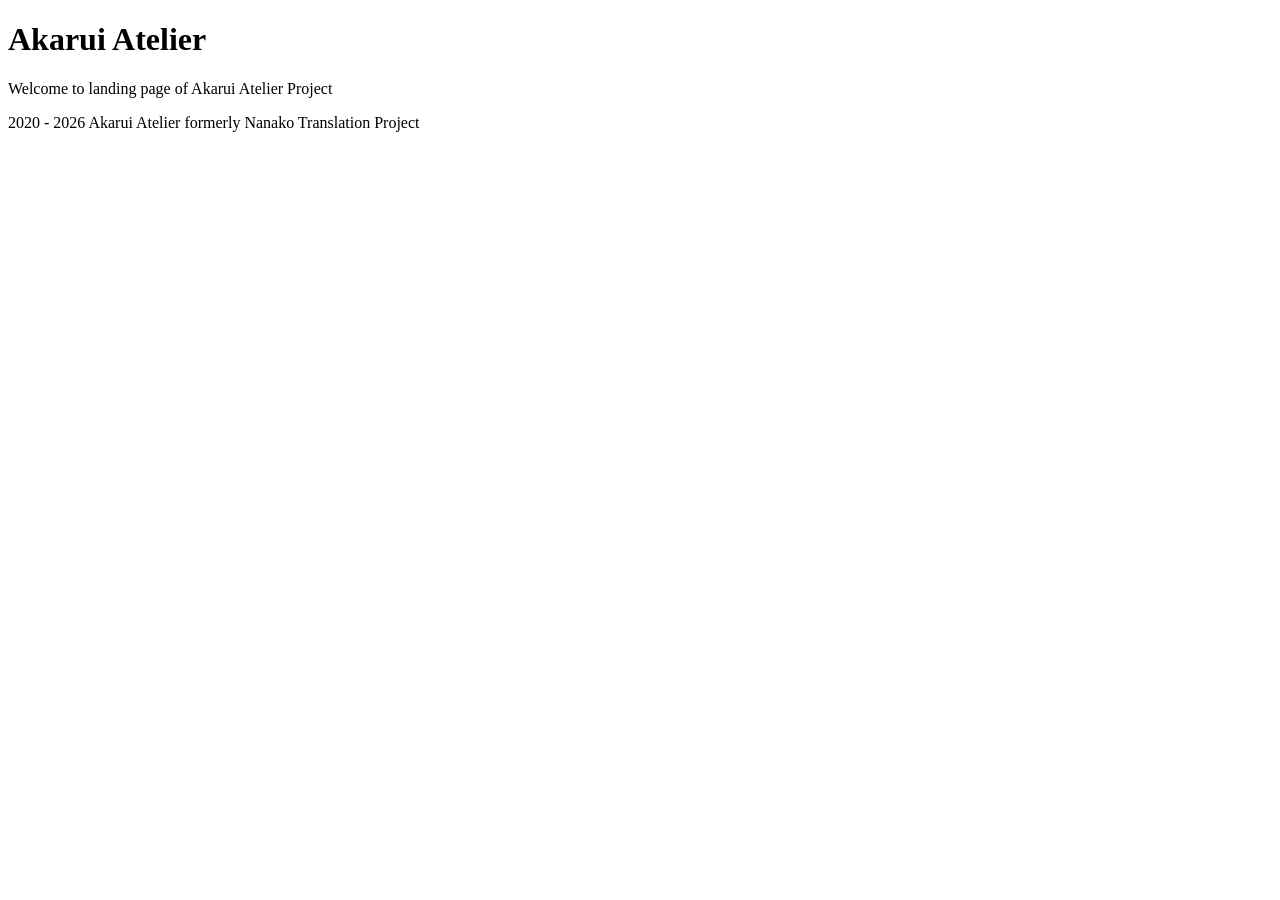
==== index.html @ 0ff9eca0 "add homepage" ====
<!DOCTYPE html>
<html lang="en">
  <head>
    <meta charset="UTF-8">
    <meta name="viewport" content="width=device-width, initial-scale=1.0">
    <title>Akarui Atelier Homepage</title>
  </head>

  <main>
    <header>
      <h1>Akarui Atelier</h1>
    </header>

    <section>
      <p>Welcome to landing page of Akarui Atelier Project</p>
    </section>

    <footer>
      2020 - 2026 Akarui Atelier formerly Nanako Translation Project
    </footer>
  </main>
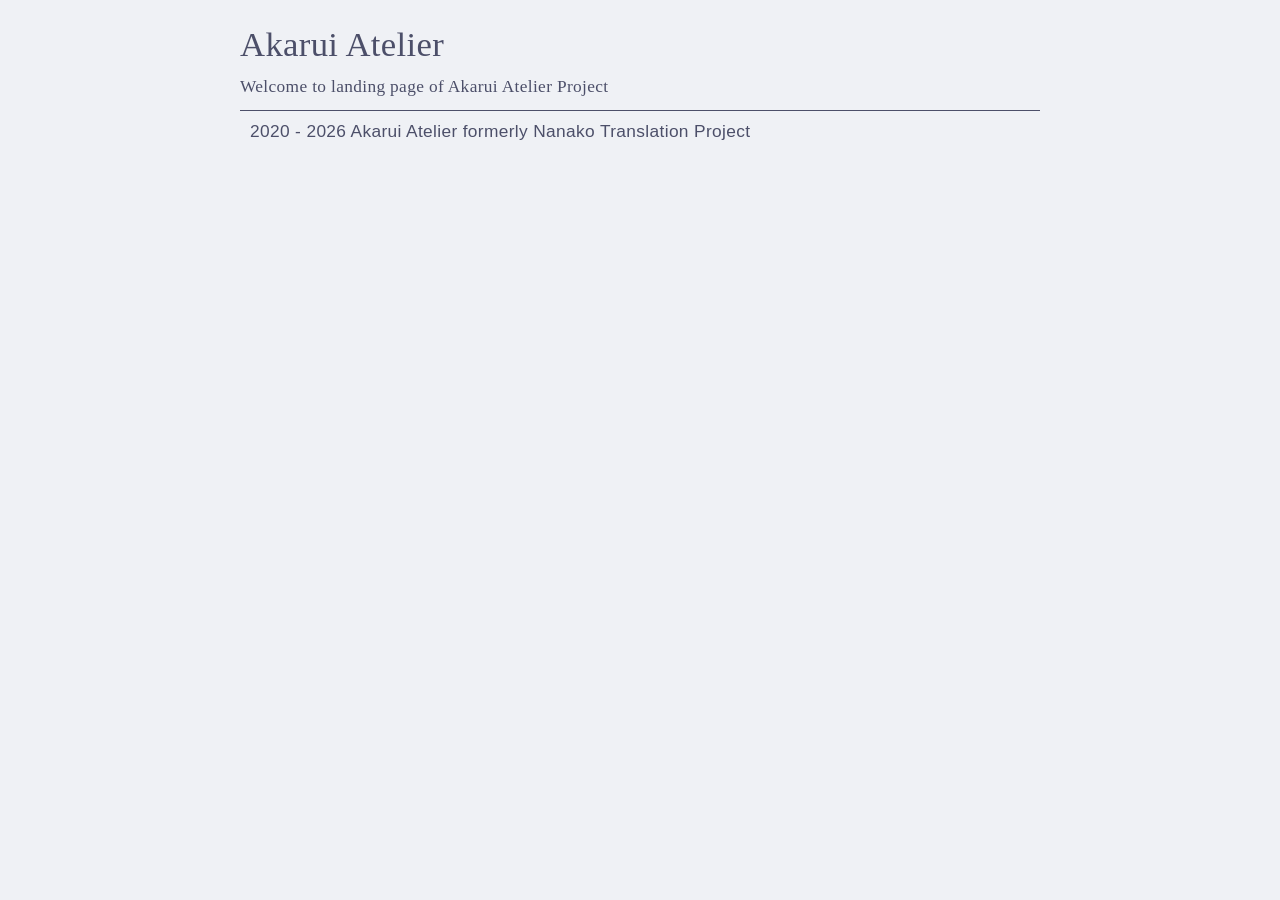
==== commit 1460f924: "Link external stylesheet in index.html Add link to external stylesheet for styling." ====
--- a/index.html
+++ b/index.html
@@ -3,6 +3,8 @@
   <head>
     <meta charset="UTF-8">
     <meta name="viewport" content="width=device-width, initial-scale=1.0">
+
+    <link rel="stylesheet" href="scripts/style.css">
     <title>Akarui Atelier Homepage</title>
   </head>
 
--- a/scripts/style.css
+++ b/scripts/style.css
@@ -0,0 +1,216 @@
+/* Default colors */
+:root {
+	--color:#4c4f69;
+	--background:#eff1f5;
+	
+	--link:#8839ef;
+	--linkhover:#8839ef;
+	
+	--formbg:#f4f1e9;
+	--formcolor:#212c2c;
+	
+	--accentbg:#e0d9c6;
+	--hr: #4c4f69;
+}
+
+/* Alternate colors */
+/* Replace "dark" with "light" and add your light mode colors here if you want your site to be in dark mode by default */
+@media (prefers-color-scheme: dark) {
+	:root {
+		--color:#c6d0f5;
+		--background:#292c3c;
+		
+		--link:#ca9ee6;
+		--linkhover:#ca9ee6;
+		
+		--formbg:#232c2f;
+		--formcolor:#c6d0f5;
+		
+		--accentbg:#232c2f;
+		--hr: #c6d0f5;
+	}
+}
+
+/* ------ The rest of the code starts here ------- */
+
+* { margin: 0; padding: 0; transition:0.5s ease;}
+img { margin:5px; max-width:100%; }
+
+body { 
+	color:var(--color);
+	background:var(--background);
+	font: 13pt sans-serif; 
+	letter-spacing:.35px;
+}
+
+main {
+	padding:20px;
+	width:90%;
+	max-width:800px;
+	margin:auto;
+}
+
+a {
+	color:var(--link);
+}
+
+a:hover {
+	color: var(--linkhover);
+}
+
+li a {
+	text-decoration:none;
+}
+
+p {
+	font-family: Georgia, Times New Roman, serif;
+	margin:10px 0px 10px 0px;
+	line-height:1.5;
+}
+
+nav {
+	font-family: Georgia, Times New Roman, serif;
+	margin: 5px 0 5px 0;
+}
+
+main h1 {
+	font:26pt Georgia, Times New Roman, serif;
+	margin:5px 0 5px 0;
+}
+
+main h2 {
+	margin:10px 0 10px 0;
+	font:23pt Georgia, Times New Roman, serif;
+}
+
+main h3 {
+	margin:5px 0 5px 0;
+	font: 18.5pt Georgia, Times New Roman, serif;
+}
+
+main h4 {
+	font:13pt Georgia, Times New Roman, serif;
+	font-style:italic;
+	margin:5px 0 20px 0;
+}
+
+main input, textarea, select, button { 
+	background: var(--formbg);  
+	color: var(--formcolor);
+	font: 12pt sans-serif; 
+	border: 1px solid var(--hr); 
+	padding: 5px; 
+	margin: 5px;
+	border-radius:5px;
+}
+
+main textarea {
+	width:90%;
+}
+
+input[type="submit"], input[type="reset"] {
+	font-size:13pt;
+	background:var(--accentbg);
+}
+
+input[type="submit"]:hover, input[type="reset"]:hover {
+	background:var(--hr);
+	cursor:pointer;
+}
+
+main table {
+	margin:10px auto 10px auto;
+	padding:5px;
+	width:100%;
+	border-collapse:collapse;
+}
+
+main th {
+	border-bottom:1px solid var(--hr);
+	padding:5px;
+	text-align:left;
+}
+
+main td {
+	padding:3px;
+}
+
+main tr:nth-child(2n) {
+	background:var(--accentbg);
+}
+
+main ul, ol { 
+	font-family: Georgia, Times New Roman, serif;
+	list-style-position: outside;
+	margin: 8px 0 8px 20px;
+}
+
+main li {
+	font-family: Georgia, Times New Roman, serif;
+	margin:5px 0 5px 0;
+	line-height:1.5;
+}
+
+main ul li ul, main ol li ol {
+	margin-left:15px;
+}
+
+main blockquote {
+	padding:10px;
+	border-left:10px solid var(--hr);
+	background:var(--accentbg);
+}
+
+main blockquote cite {
+	font-size:11pt;
+	position:relative;
+	right:0;
+}
+
+main summary {
+	cursor:pointer;
+	margin: 5px 0px 5px 0px;
+}
+
+main details {
+	padding:10px;
+	background:var(--accentbg);
+	margin:5px 0 5px 0;
+    border-radius:5px;
+}
+
+main hr {
+	border:0.5px solid var(--hr);
+    margin:20px auto 20px auto;
+}
+
+main pre {
+	padding:10px;
+	background:var(--accentbg);
+	margin:10px auto 10px auto;
+	border-radius:5px;
+	overflow:auto;
+}
+
+main footer {
+	text-align:left;
+	border-top: 0.5px solid var(--hr);
+	margin-top:10px;
+	padding:10px;
+}
+
+
+@media (prefers-color-scheme: dark) {
+
+	main img {
+		opacity:0.6;
+	}
+	
+	main img:hover {
+		opacity:1;
+	}
+
+	main a img:hover {
+		opacity:1;
+	}
+}
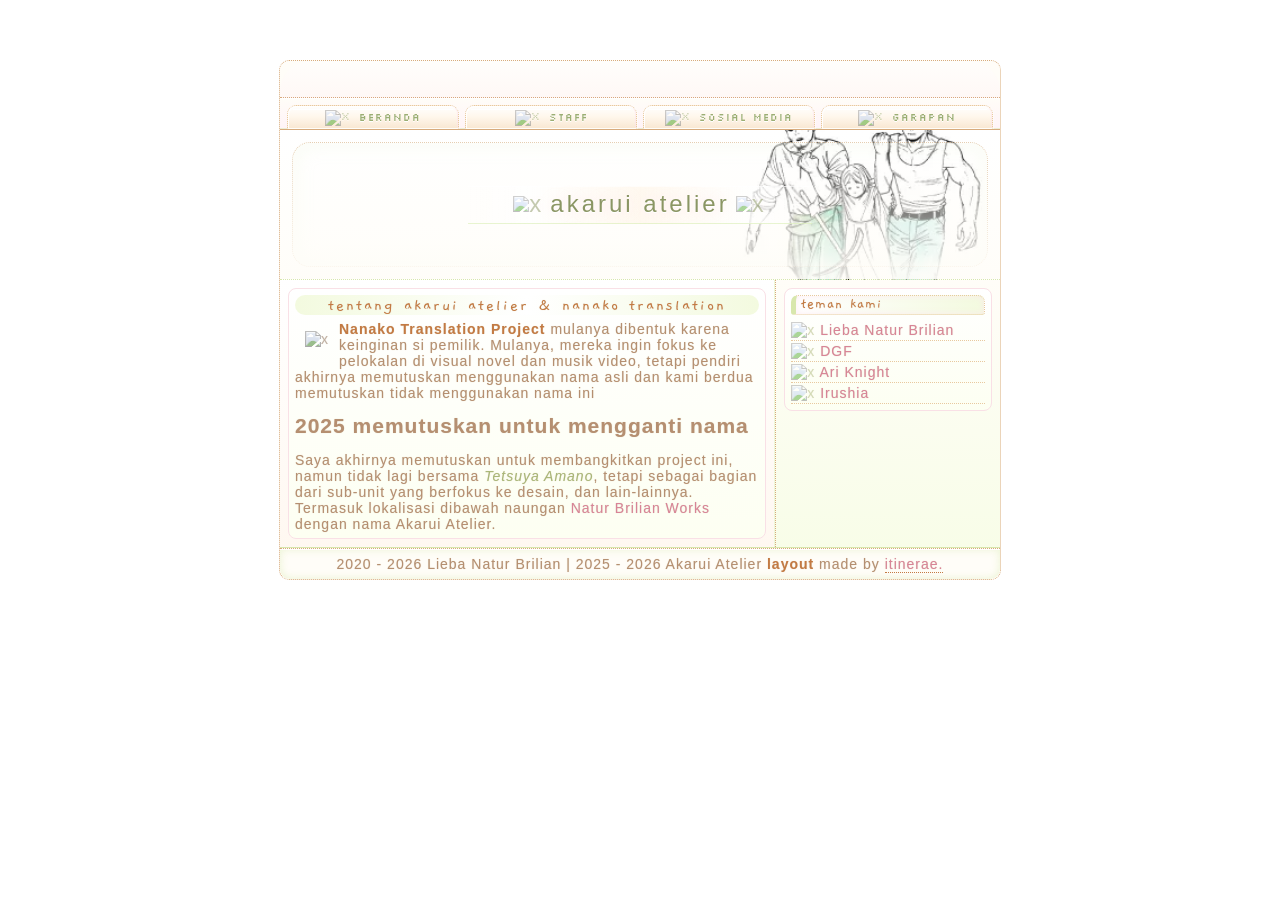
==== commit 812b6f9c: "update pages" ====
--- a/index.html
+++ b/index.html
@@ -1,23 +1,112 @@
-<!DOCTYPE html>
-<html lang="en">
-  <head>
-    <meta charset="UTF-8">
-    <meta name="viewport" content="width=device-width, initial-scale=1.0">
-
-    <link rel="stylesheet" href="scripts/style.css">
-    <title>Akarui Atelier Homepage</title>
-  </head>
-
-  <main>
-    <header>
-      <h1>Akarui Atelier</h1>
-    </header>
-
-    <section>
-      <p>Welcome to landing page of Akarui Atelier Project</p>
-    </section>
-
-    <footer>
-      2020 - 2026 Akarui Atelier formerly Nanako Translation Project
-    </footer>
-  </main>
+<!DOCTYPE html>
+<html lang="en">
+<head>
+  <title>Akarui Atelier Website</title>
+  <link rel="shortcut icon" href="https://itinerae.neocities.org/pixels/tinyleaf.png">
+
+  <meta name="viewport" content="width=device-width, initial-scale=1.0">
+
+  <link rel="preconnect" href="https://fonts.googleapis.com">
+  <link rel="preconnect" href="https://fonts.gstatic.com" crossorigin>
+  <link rel="stylesheet" href="scripts/style.css">
+  <link href="https://fonts.googleapis.com/css2?family=Gaegu:wght@400;700&family=Silkscreen:wght@400;700&display=swap" rel="stylesheet">
+</head>
+<body>
+    
+<div class="layout">
+    
+    
+
+  <header class="lace"></header>
+  
+  
+
+  <nav class="navigation">
+    <div class="navi-link">
+      <a href="index.html"><img class="nav-icon" src="https://itinerae.neocities.org/pixels/tiny/leaff.gif" alt="x"> beranda</a>
+      <a href="staff.html"><img class="nav-icon" src="https://itinerae.neocities.org/pixels/tiny/leaff.gif" alt="x"> staff</a>
+      <a href="socmed.html"><img class="nav-icon" src="https://itinerae.neocities.org/pixels/tiny/leaff.gif" alt="x"> sosial media</a>
+      <a href="#"><img class="nav-icon" src="https://itinerae.neocities.org/pixels/tiny/leaff.gif" alt="x"> garapan</a>
+    </div>
+  </nav>
+  
+  
+
+  <div class="banner">
+    <div class="site-name">
+      <img class="site-sparkle" src="https://itinerae.neocities.org/pixels/stargreen.gif" alt="x">
+      Akarui Atelier
+      <img class="site-sparkle" src="https://itinerae.neocities.org/pixels/stargreen.gif" alt="x">
+    </div>
+  </div>
+  
+  
+
+  <main class="main">
+      
+      
+
+    <div class="column">
+        
+        
+
+      <div class="box">
+        <div class="title-big">Tentang Akarui Atelier & Nanako Translation</div>
+
+        <p>
+          <img class="intro-pixel" src="https://avatars.githubusercontent.com/u/72560362?s=200&v=4" alt="x">
+          <b>Nanako Translation Project</b> mulanya dibentuk karena keinginan si pemilik. Mulanya, mereka ingin fokus ke pelokalan di visual novel dan musik video, tetapi pendiri akhirnya memutuskan menggunakan nama asli dan kami berdua memutuskan tidak menggunakan nama ini
+        </p>
+		
+		<h2>2025 memutuskan untuk mengganti nama</h2>
+
+        <p>
+          Saya akhirnya memutuskan untuk membangkitkan project ini, namun tidak lagi bersama <i>Tetsuya Amano</i>, tetapi sebagai bagian dari sub-unit yang berfokus ke desain, dan lain-lainnya. Termasuk lokalisasi dibawah naungan <a href="https://naturbrilian.nekoweb.org" target="_blank">Natur Brilian Works</a> dengan nama Akarui Atelier.
+        </p>
+      </div>
+      
+      
+
+      
+      
+
+    </div>
+
+
+
+    <aside class="column">
+
+      <div class="box">
+        <div class="title">Teman kami</div>
+
+        <ul class="tiny-list">
+          <li><img class="list-icon" src="https://itinerae.neocities.org/pixels/small-star.gif" alt="x"> <a href="https://naturbrilian.nekoweb.org" target="_blank">Lieba Natur Brilian</a></li>
+          <li><img class="list-icon" src="https://itinerae.neocities.org/pixels/small-star.gif" alt="x"> <a href="https://dgf.nekoweb.org" target="_blank">DGF</a></li>
+          <li><img class="list-icon" src="https://itinerae.neocities.org/pixels/small-star.gif" alt="x"> <a href="https://linktr.ee/ariknight19" target="_blank">Ari Knight</a></li>
+		  <li><img class="list-icon" src="https://itinerae.neocities.org/pixels/small-star.gif" alt="x"> <a href="https://irushia.my.id" target="_blank">Irushia</a></li>
+        </ul>
+      </div>
+
+    </aside>
+    
+    
+
+  </main>
+  
+  
+  
+
+  <!-- Credit section, DO NOT DELETE THIS PART of the code if you use this FREE layout, thank you. !-->
+
+  <footer class="footer">
+  2020 - 2026 Lieba Natur Brilian | 2025 - 2026 Akarui Atelier <b>layout</b> made by <a href="https://itinerae.org" target="_blank">itinerae.</a>
+  </footer>
+
+</div>
+
+
+
+</body>
+</html>
+          
+          
--- a/scripts/style.css
+++ b/scripts/style.css
@@ -1,216 +1,625 @@
-/* Default colors */
-:root {
-	--color:#4c4f69;
-	--background:#eff1f5;
-	
-	--link:#8839ef;
-	--linkhover:#8839ef;
-	
-	--formbg:#f4f1e9;
-	--formcolor:#212c2c;
-	
-	--accentbg:#e0d9c6;
-	--hr: #4c4f69;
-}
-
-/* Alternate colors */
-/* Replace "dark" with "light" and add your light mode colors here if you want your site to be in dark mode by default */
-@media (prefers-color-scheme: dark) {
-	:root {
-		--color:#c6d0f5;
-		--background:#292c3c;
-		
-		--link:#ca9ee6;
-		--linkhover:#ca9ee6;
-		
-		--formbg:#232c2f;
-		--formcolor:#c6d0f5;
-		
-		--accentbg:#232c2f;
-		--hr: #c6d0f5;
-	}
-}
-
-/* ------ The rest of the code starts here ------- */
-
-* { margin: 0; padding: 0; transition:0.5s ease;}
-img { margin:5px; max-width:100%; }
-
-body { 
-	color:var(--color);
-	background:var(--background);
-	font: 13pt sans-serif; 
-	letter-spacing:.35px;
-}
-
-main {
-	padding:20px;
-	width:90%;
-	max-width:800px;
-	margin:auto;
-}
-
-a {
-	color:var(--link);
-}
-
-a:hover {
-	color: var(--linkhover);
-}
-
-li a {
-	text-decoration:none;
-}
-
-p {
-	font-family: Georgia, Times New Roman, serif;
-	margin:10px 0px 10px 0px;
-	line-height:1.5;
-}
-
-nav {
-	font-family: Georgia, Times New Roman, serif;
-	margin: 5px 0 5px 0;
-}
-
-main h1 {
-	font:26pt Georgia, Times New Roman, serif;
-	margin:5px 0 5px 0;
-}
-
-main h2 {
-	margin:10px 0 10px 0;
-	font:23pt Georgia, Times New Roman, serif;
-}
-
-main h3 {
-	margin:5px 0 5px 0;
-	font: 18.5pt Georgia, Times New Roman, serif;
-}
-
-main h4 {
-	font:13pt Georgia, Times New Roman, serif;
-	font-style:italic;
-	margin:5px 0 20px 0;
-}
-
-main input, textarea, select, button { 
-	background: var(--formbg);  
-	color: var(--formcolor);
-	font: 12pt sans-serif; 
-	border: 1px solid var(--hr); 
-	padding: 5px; 
-	margin: 5px;
-	border-radius:5px;
-}
-
-main textarea {
-	width:90%;
-}
-
-input[type="submit"], input[type="reset"] {
-	font-size:13pt;
-	background:var(--accentbg);
-}
-
-input[type="submit"]:hover, input[type="reset"]:hover {
-	background:var(--hr);
-	cursor:pointer;
-}
-
-main table {
-	margin:10px auto 10px auto;
-	padding:5px;
-	width:100%;
-	border-collapse:collapse;
-}
-
-main th {
-	border-bottom:1px solid var(--hr);
-	padding:5px;
-	text-align:left;
-}
-
-main td {
-	padding:3px;
-}
-
-main tr:nth-child(2n) {
-	background:var(--accentbg);
-}
-
-main ul, ol { 
-	font-family: Georgia, Times New Roman, serif;
-	list-style-position: outside;
-	margin: 8px 0 8px 20px;
-}
-
-main li {
-	font-family: Georgia, Times New Roman, serif;
-	margin:5px 0 5px 0;
-	line-height:1.5;
-}
-
-main ul li ul, main ol li ol {
-	margin-left:15px;
-}
-
-main blockquote {
-	padding:10px;
-	border-left:10px solid var(--hr);
-	background:var(--accentbg);
-}
-
-main blockquote cite {
-	font-size:11pt;
-	position:relative;
-	right:0;
-}
-
-main summary {
-	cursor:pointer;
-	margin: 5px 0px 5px 0px;
-}
-
-main details {
-	padding:10px;
-	background:var(--accentbg);
-	margin:5px 0 5px 0;
-    border-radius:5px;
-}
-
-main hr {
-	border:0.5px solid var(--hr);
-    margin:20px auto 20px auto;
-}
-
-main pre {
-	padding:10px;
-	background:var(--accentbg);
-	margin:10px auto 10px auto;
-	border-radius:5px;
-	overflow:auto;
-}
-
-main footer {
-	text-align:left;
-	border-top: 0.5px solid var(--hr);
-	margin-top:10px;
-	padding:10px;
-}
-
-
-@media (prefers-color-scheme: dark) {
-
-	main img {
-		opacity:0.6;
-	}
-	
-	main img:hover {
-		opacity:1;
-	}
-
-	main a img:hover {
-		opacity:1;
-	}
-}
+/* Fonts, I recommend downloading these to your own web host. */
+
+    @font-face {
+      font-family: "rainy";
+      src: url("https://files.catbox.moe/r4oudq.ttf");
+    }
+
+    @font-face {
+      font-family: "pixel";
+      src: url("https://files.catbox.moe/i1y2x0.woff");
+    }
+
+
+    /* Basics */
+
+    * {
+      box-sizing: border-box;
+    }
+
+    body {
+      margin: 0;
+      padding: 20px;
+      background: url("https://itinerae.neocities.org/bgs/beigefabric.png");
+      font-family: "rainy", calibri, verdana, arial;
+      font-size: 14px;
+      line-height: 16px;
+      letter-spacing: 1px;
+      text-align: left;
+      text-shadow: 0 0 1px #ddd1bc;
+      color: #b58f71;
+    }
+
+    a {
+      color: #d88497;
+      text-decoration: none;
+      transition: 0.2s ease;
+    }
+
+    a:hover {
+      color: #c37a43;
+      text-shadow: 0 0 4px #ffe2ee;
+    }
+
+    a:active {
+      color: #a76d3f;
+    }
+
+    b {
+      font-weight: bold;
+      color: #c37a43;
+    }
+
+    i {
+      color: #a9b778;
+    }
+
+   
+
+
+    /* Scrollbar */
+
+    ::-webkit-scrollbar {
+      width: 10px;
+    }
+
+    ::-webkit-scrollbar-track {
+      background: #fff8ee;
+    }
+
+    ::-webkit-scrollbar-thumb {
+      background: #d8e7ad;
+      border: 2px solid #fff8ee;
+      border-radius: 5px;
+    }
+
+    ::-webkit-scrollbar-thumb:hover {
+      background: #e4b989;
+    }
+
+
+    /* Container */
+
+    .layout {
+      max-width: 722px;
+      margin: 40px auto;
+      overflow: hidden;
+      background: #fffdf8;
+      border: 1px dotted #d7ab7d;
+      border-radius: 10px;
+    }
+
+
+    /* Top decoration */
+
+    .lace {
+      height: 36px;
+      background:
+        linear-gradient(to bottom, rgba(255,255,255,0.45), rgba(255,226,238,0.18)),
+        #fffdf8 url("https://itinerae.neocities.org/bgs/greencheck.jpg") repeat-x;
+      border-top-left-radius: 30px;
+      border-top-right-radius: 30px;
+    }
+
+
+    /* Navi */
+
+    .navigation {
+      padding: 7px 7px 0;
+      background: linear-gradient(to bottom, #fffdf8, #fff3f7);
+      border-top: 1px dotted #d7ab7d;
+      border-bottom: 1px solid #d7ab7d;
+      box-shadow:
+        inset 0 1px 0 #ffffff,
+        inset 0 -1px 0 rgba(216,231,173,0.45);
+    }
+
+    .navi-link {
+      display: flex;
+      align-items: flex-end;
+      justify-content: space-between;
+      gap: 6px;
+    }
+
+    .navi-link a {
+      flex: 1 1 0;
+      position: relative;
+      bottom: 0;
+      display: flex;
+      align-items: center;
+      justify-content: center;
+      gap: 4px;
+      min-width: 0;
+      padding: 4px 7px 2px;
+      background: linear-gradient(to bottom, #ffffff 0%, #fff7ec 48%, #f9e8d3 100%);
+      border: 1px dotted #e8c99f;
+      border-bottom: 1px solid #fffdf8;
+      border-radius: 9px 9px 0 0;
+      box-shadow:
+        inset 1px 1px 0 rgba(255,255,255,0.95),
+        inset -1px 0 0 rgba(255,226,238,0.55),
+        1px 0 0 rgba(255,255,255,0.5);
+      font-family: "Silkscreen", monospace;
+      font-size: 10px;
+      font-weight: normal;
+      line-height: 14px;
+      letter-spacing: 1px;
+      text-align: center;
+      white-space: nowrap;
+      color: #9cae73;
+      text-shadow: 0 1px 0 #ffffff;
+      transition: 0.22s ease;
+    }
+
+    .navi-link a::before {
+      content: "";
+      position: absolute;
+      left: 5px;
+      right: 5px;
+      top: 3px;
+      height: 1px;
+      background: rgba(255,255,255,0.95);
+    }
+
+    .navi-link a:hover {
+      border-color: #d7ab7d;
+      border-bottom-color: #eecaa0;
+      transform: translateY(-2px);
+      z-index: 3;
+    }
+
+    .nav-icon {
+      margin-right: 4px;
+      opacity: 0.55;
+      transition: 0.22s ease;
+    }
+
+    .navi-link a:hover .nav-icon {
+      opacity: 1;
+      transform: rotate(-8deg);
+    }
+
+
+    /* Banner */
+
+    .banner {
+      position: relative;
+      display: flex;
+      align-items: center;
+      justify-content: center;
+      width: 100%;
+      height: 150px;
+      background: url("../images/banner.webp") center;
+      background-size: cover;
+      border-bottom: 1px dotted #d8e7ad;
+    }
+
+    .banner::before {
+      content: "";
+      position: absolute;
+      left: 12px;
+      right: 12px;
+      top: 12px;
+      bottom: 12px;
+      border: 1px dotted rgba(212,175,128,0.65);
+      border-radius: 18px;
+      pointer-events: none;
+      box-shadow:
+        inset 0 0 15px rgba(255,255,255,0.65),
+        inset 0 0 20px rgba(222,240,189,0.25);
+    }
+
+    .banner::after {
+      content: "";
+      position: absolute;
+      left: 0;
+      right: 0;
+      bottom: 0;
+      height: 100%;
+      background: linear-gradient(to top, rgba(255,253,248,0.9), transparent);
+      pointer-events: none;
+    }
+    
+    
+    /* Site name */
+
+
+    .site-name {
+      position: relative;
+      z-index: 2;
+      display: inline-flex;
+      align-items: center;
+      justify-content: center;
+      gap: 6px;
+      padding: 10px 45px 12px;
+      font-family: "ronda", pixel, sans-serif;
+      font-size: 24px;
+      letter-spacing: 3px;
+      text-align: center;
+      text-transform: lowercase;
+      color: #8b9664;
+      text-shadow:
+        0 1px 0 #ffffff,
+        0 0 8px rgba(255,255,255,0.9),
+        0 0 12px rgba(255,226,238,0.7);
+    }
+
+    .site-name::before {
+      content: "";
+      position: absolute;
+      inset: 0;
+      z-index: -1;
+      background: linear-gradient(
+        to right,
+        rgba(255,255,255,0),
+        rgba(255,255,255,0.65) 18%,
+        rgba(255,248,238,0.92) 50%,
+        rgba(255,255,255,0.65) 82%,
+        rgba(255,255,255,0)
+      );
+      border-top: 1px solid rgba(255,255,255,0.65);
+      border-bottom: 1px solid rgba(222,240,189,0.7);
+      filter: blur(0.2px);
+    }
+
+    .site-sparkle {
+      opacity: 0.5;
+    }
+
+
+    /* Main columns */
+
+    .main {
+      display: grid;
+      grid-template-columns: 2.2fr 1fr;
+      gap: 1px;
+      background: #eef7d9;
+      border-bottom: 1px solid #d8e7ad;
+    }
+
+    .column {
+      min-width: 0;
+      padding: 8px;
+      background: linear-gradient(to bottom, #fffdf8, #fff6fa);
+    }
+
+    .column:first-child {
+      background: linear-gradient(to bottom, #ffffff, #fff8f1);
+    }
+
+    .column:last-child {
+      background: linear-gradient(to bottom, #fffdf8, #f8fde8);
+      border-left: 1px dotted #d7ab7d;
+    }
+
+
+    /* Sections */
+
+    .box {
+      margin-bottom: 8px;
+      padding: 6px;
+      background: linear-gradient(to bottom, #ffffff, #fdfff2);
+      border: 1px solid #f9e0e6;
+      border-radius: 8px;
+    }
+
+    .box:last-child {
+      margin-bottom: 0;
+    }
+
+    .box p {
+      margin: 0 0 7px;
+    }
+
+    .box p:last-child {
+      margin-bottom: 0;
+    }
+
+    .intro-pixel {
+      float: left;
+      margin: 10px;
+      opacity: 0.7;
+      filter: grayscale(40%);
+    }
+
+
+    /* Titles */
+
+    .title {
+      margin-bottom: 5px;
+      padding: 3px 5px;
+      background: linear-gradient(to right, #ffffff, #f3fadf);
+      border-top: 1px dotted #e8c99f;
+      border-right: 1px dotted #e8c99f;
+      border-bottom: 1px dotted #e8c99f;
+      border-left: 5px solid #d8e7ad;
+      border-radius: 7px 7px 3px 3px;
+      box-shadow: inset 0 0 6px rgba(255,226,238,0.65);
+      font-family: "Gaegu", arial;
+      font-size: 15px;
+      line-height: 12px;
+      letter-spacing: 1px;
+      text-transform: lowercase;
+      color: #c37a43;
+    }
+
+    .title-big {
+      margin-bottom: 6px;
+      padding: 4px 6px 3px;
+      background: linear-gradient(to right, #f3fadf, #ffffff, #f3fadf);
+      border-radius: 10px;
+      font-family: "Gaegu", arial;
+      font-size: 17px;
+      line-height: 13px;
+      letter-spacing: 2px;
+      text-align: center;
+      text-transform: lowercase;
+      color: #c37a43;
+    }
+
+
+    /* Notes and Lists */
+
+    .note {
+      margin-top: 6px;
+      padding: 5px;
+      border-left: 3px solid #d8e7ad;
+      border-radius: 0 6px 6px 0;
+      font-size: 13px;
+      line-height: 15px;
+      color: #a9b778;
+    }
+
+    .tiny-list {
+      margin: 5px 0 0;
+      padding: 0;
+      list-style: none;
+    }
+
+    .tiny-list li {
+      padding: 2px 0;
+      border-bottom: 1px dotted #e8c99f;
+      color: #a9b778;
+    }
+
+    .list-icon {
+      opacity: 0.5;
+    }
+
+
+    /* Mini boxes */
+
+    .mini-boxes {
+      display: grid;
+      grid-template-columns: 1fr 1fr;
+      gap: 5px;
+      margin-top: 7px;
+    }
+
+    .mini-box {
+      padding: 5px;
+      border: 1px dotted #e8c99f;
+      border-radius: 7px;
+      font-size: 13px;
+      text-align: center;
+      color: #a77a5c;
+    }
+
+
+    /* Miniblog / updates */
+
+    .miniblog {
+      display: flex;
+      flex-direction: column;
+      gap: 6px;
+    }
+
+    .mini-post {
+      display: grid;
+      grid-template-columns: 45px 1fr;
+      gap: 7px;
+      align-items: start;
+      padding: 5px;
+      background: #fffdf8;
+      border: 1px dotted #e8c99f;
+      border-radius: 8px;
+      box-shadow: inset 0 0 7px rgba(222,240,189,0.45);
+    }
+
+    .mini-post img {
+      width: 45px;
+      height: 45px;
+      object-fit: cover;
+      border: 1px solid #d8e7ad;
+      border-radius: 7px;
+      opacity: 0.9;
+      filter: saturate(0.9) brightness(1.04);
+    }
+
+    .mini-post-content {
+      min-width: 0;
+    }
+
+    .mini-post-title {
+      display: block;
+      margin-bottom: 2px;
+      font-family: "Gaegu", "ronda", cursive;
+      font-size: 15px;
+      line-height: 14px;
+      letter-spacing: 1px;
+      color: #c37a43;
+    }
+
+    .mini-post-meta {
+      display: block;
+      margin-bottom: 3px;
+      font-size: 13px;
+      color: #a9b778;
+      opacity: 0.95;
+    }
+
+    .mini-post-text {
+      line-height: 14px;
+      color: #b58f71;
+    }
+
+
+    /* Footer */
+
+    .footer {
+      padding: 8px;
+      border-top: 1px dotted #d7ab7d;
+      border-bottom-left-radius: 10px;
+      border-bottom-right-radius: 10px;
+      box-shadow:
+        inset 0 1px 0 #ffffff,
+        inset 0 0 8px rgba(222,240,189,0.65);
+      line-height: 14px;
+      letter-spacing: 1px;
+      text-align: center;
+      color: #b58f71;
+    }
+
+    .footer a {
+      color: #d88497;
+      border-bottom: 1px dotted #c37a43;
+    }
+
+    .footer a:hover {
+      color: #c37a43;
+      text-shadow: 0 0 4px #ffffff;
+    }
+
+
+    /* Responsiveness */
+
+    @media (max-width: 768px) {
+      body {
+        padding: 10px;
+      }
+
+      .layout {
+        margin: 20px auto;
+      }
+
+      .main {
+        grid-template-columns: 1fr;
+      }
+
+      .column:last-child {
+        border-left: 0;
+        border-top: 1px dotted #d7ab7d;
+      }
+
+      .navigation {
+        padding-bottom: 7px;
+      }
+
+      .navi-link {
+        flex-wrap: wrap;
+        align-items: stretch;
+      }
+
+      .navi-link a {
+        flex: 1 1 calc(50% - 6px);
+        border: 1px dotted #e8c99f;
+        border-radius: 8px;
+        padding: 5px 7px 4px;
+      }
+
+      .navi-link a::before {
+        display: none;
+      }
+
+      .banner {
+        height: 130px;
+      }
+
+      .site-name {
+        padding: 8px 14px 10px;
+        font-size: 18px;
+        line-height: 20px;
+      }
+    }
+
+.character-grid {
+  display: grid;
+  grid-template-columns: repeat(1, 1fr);
+  gap: 16px;
+  margin-top: 15px;
+  padding: 5px;
+}
+
+.char-card {
+  display: flex;
+  gap: 12px;
+  align-items: flex-start;
+  padding: 10px;
+  background: rgba(255, 255, 255, 0.6);
+  border: 1px dotted #e8c99f;
+  border-radius: 8px;
+}
+
+.char-img-container {
+  flex-shrink: 0;
+  width: 100px;
+  height: 100px;
+}
+
+.char-img {
+  width: 100%;
+  height: 100%;
+  object-fit: cover;
+  border: 1px solid #d8e7ad;
+  opacity: 0.7;
+  filter: grayscale(40%);
+}
+
+.char-info {
+  display: flex;
+  flex-direction: column;
+  flex-grow: 1;
+  min-height: 100px;
+}
+
+.char-title {
+  font-family: "Gaegu", arial, sans-serif;
+  font-size: 18px;
+  font-weight: bold;
+  color: #c37a43;
+  line-height: 1.2;
+}
+
+.char-sub {
+  font-size: 13px;
+  color: #a9b778;
+  margin-top: 2px;
+  margin-bottom: 6px;
+}
+
+.char-desc {
+  font-size: 12px;
+  line-height: 14px;
+  color: #b58f71;
+  margin: 0 0 8px 0 !important;
+}
+
+.char-more {
+  margin-top: auto;
+  align-self: flex-end;
+  font-size: 12px;
+  color: #d88497;
+  text-decoration: none;
+}
+
+.char-more:hover {
+  color: #c37a43;
+  text-decoration: underline;
+}
+
+/* Responsif untuk layar HP/Kecil */
+@media (max-width: 600px) {
+  .character-grid {
+    grid-template-columns: 1fr;
+  }
+}
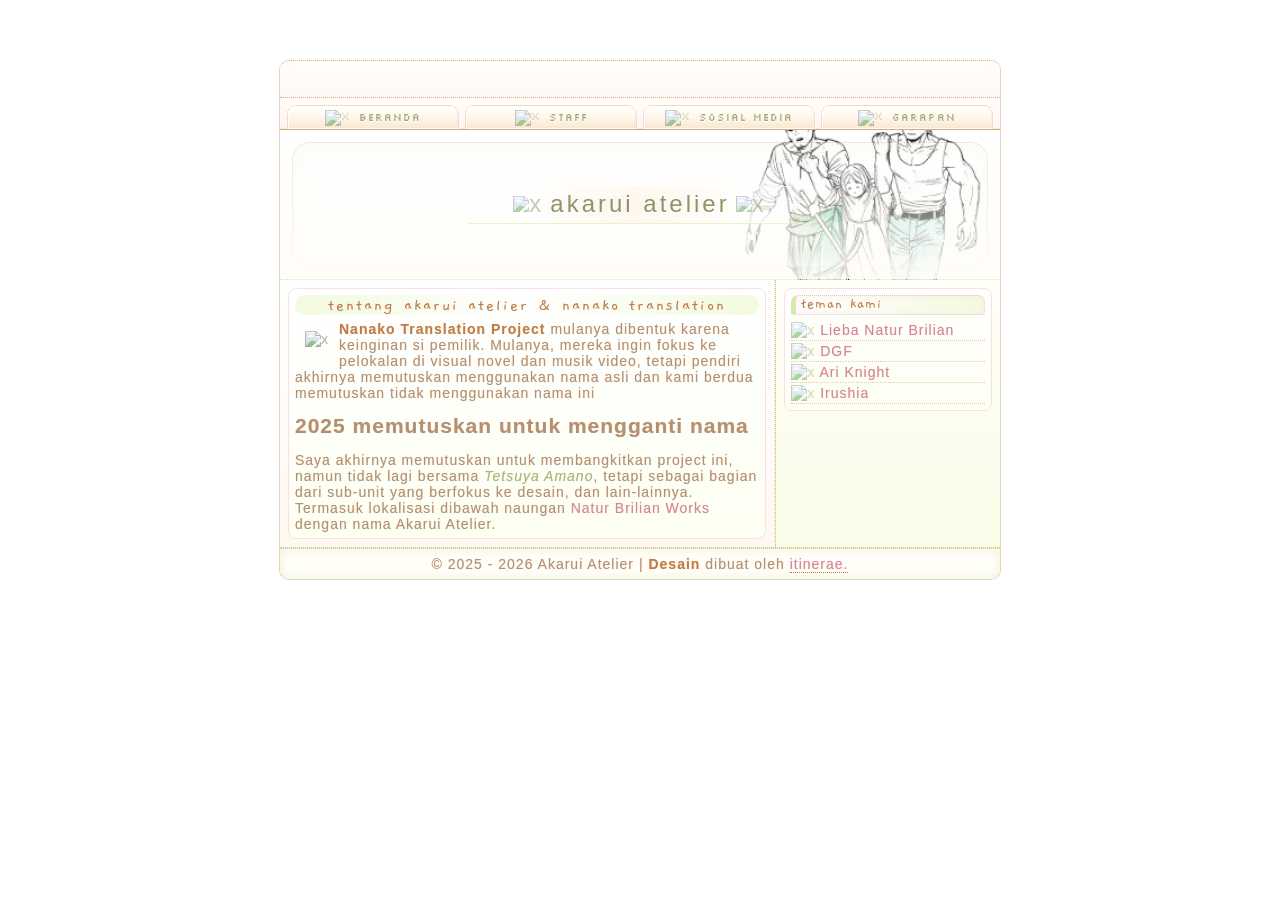
==== commit 28da8e99: "change footer and add link twitter" ====
--- a/index.html
+++ b/index.html
@@ -99,7 +99,7 @@
   <!-- Credit section, DO NOT DELETE THIS PART of the code if you use this FREE layout, thank you. !-->
 
   <footer class="footer">
-  2020 - 2026 Lieba Natur Brilian | 2025 - 2026 Akarui Atelier <b>layout</b> made by <a href="https://itinerae.org" target="_blank">itinerae.</a>
+  © 2025 - 2026 Akarui Atelier | <b>Desain</b> dibuat oleh <a href="https://itinerae.org" target="_blank">itinerae.</a>
   </footer>
 
 </div>
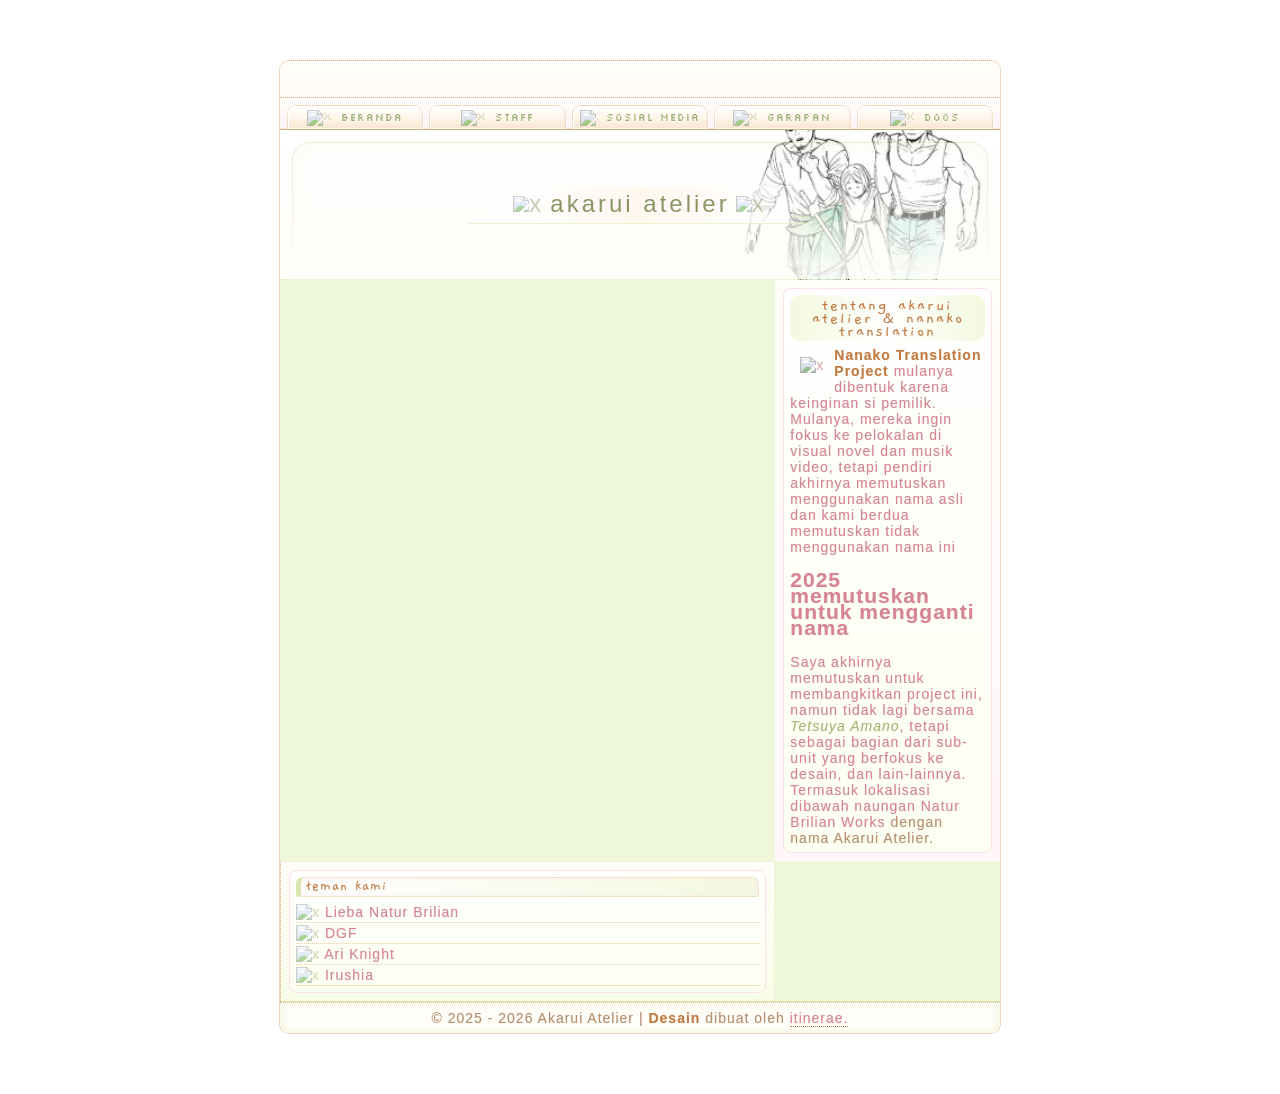
==== commit 330b8405: "docs" ====
--- a/index.html
+++ b/index.html
@@ -5,6 +5,11 @@
   <link rel="shortcut icon" href="https://itinerae.neocities.org/pixels/tinyleaf.png">
 
   <meta name="viewport" content="width=device-width, initial-scale=1.0">
+  <meta name="title" content="Akarui Atelier">
+  <meta name="description" content="Sub-unit yang berfokus ke lokalisasi, dan desain">
+
+  <link rel="me" href="https://twitter.com/akarui_atelier" />
+  <link rel="me" href="https://github.com/akarui-atelier" />
 
   <link rel="preconnect" href="https://fonts.googleapis.com">
   <link rel="preconnect" href="https://fonts.gstatic.com" crossorigin>
@@ -27,6 +32,7 @@
       <a href="staff.html"><img class="nav-icon" src="https://itinerae.neocities.org/pixels/tiny/leaff.gif" alt="x"> staff</a>
       <a href="socmed.html"><img class="nav-icon" src="https://itinerae.neocities.org/pixels/tiny/leaff.gif" alt="x"> sosial media</a>
       <a href="#"><img class="nav-icon" src="https://itinerae.neocities.org/pixels/tiny/leaff.gif" alt="x"> garapan</a>
+	  <a href="/docs"><img class="nav-icon" src="https://itinerae.neocities.org/pixels/tiny/leaff.gif" alt="x"> docs
     </div>
   </nav>
   
@@ -109,4 +115,4 @@
 </body>
 </html>
           
-          +          
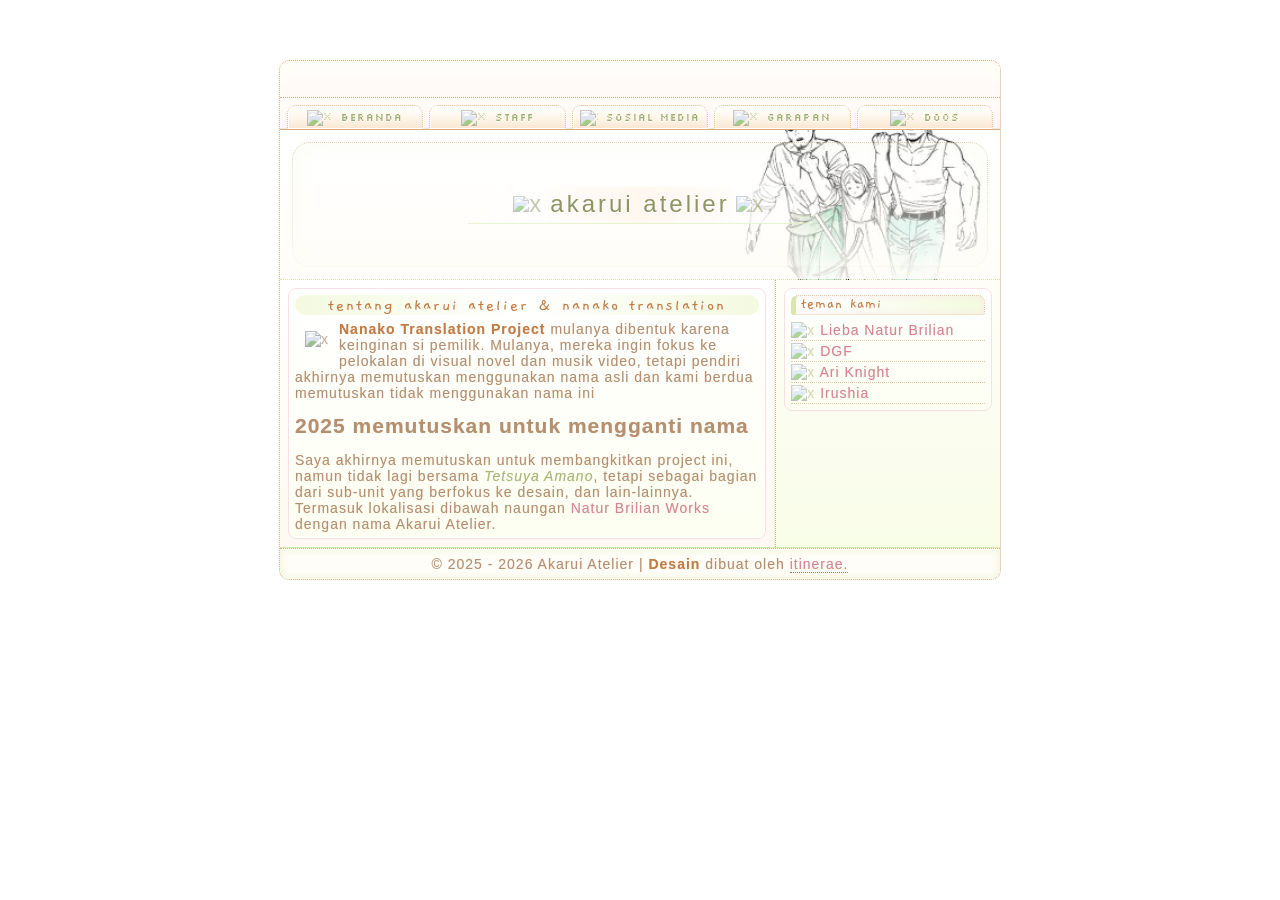
==== commit 8cc56e22: "Fix HTML formatting and structure" ====
--- a/index.html
+++ b/index.html
@@ -32,7 +32,7 @@
       <a href="staff.html"><img class="nav-icon" src="https://itinerae.neocities.org/pixels/tiny/leaff.gif" alt="x"> staff</a>
       <a href="socmed.html"><img class="nav-icon" src="https://itinerae.neocities.org/pixels/tiny/leaff.gif" alt="x"> sosial media</a>
       <a href="#"><img class="nav-icon" src="https://itinerae.neocities.org/pixels/tiny/leaff.gif" alt="x"> garapan</a>
-	  <a href="/docs"><img class="nav-icon" src="https://itinerae.neocities.org/pixels/tiny/leaff.gif" alt="x"> docs
+	  <a href="/docs"><img class="nav-icon" src="https://itinerae.neocities.org/pixels/tiny/leaff.gif" alt="x"> docs</a>
     </div>
   </nav>
   
